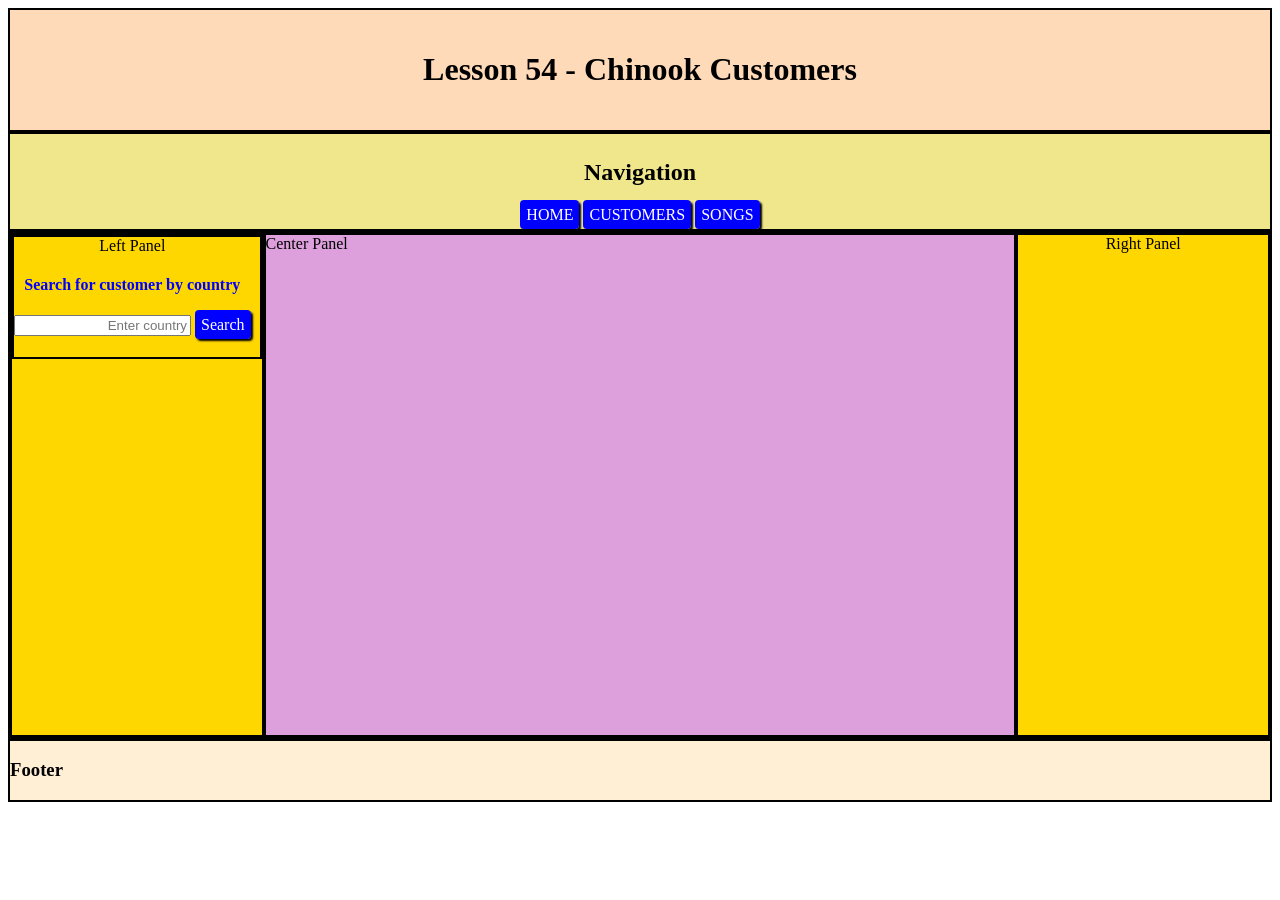
==== Lesson-54-Activity/Lesson54Activity/customers.html @ e089a2a6 "asdasdc" ====
<!DOCTYPE html>
<html>
  <head>
    <title>repl.it</title>
    <link href="style.css" rel="stylesheet" type="text/css" />

    <!-- import the script.js file -->
    <!-- We need to import JQUERY Library to make the api call-->
    
    <script src="https://ajax.googleapis.com/ajax/libs/jquery/3.6.0/jquery.min.js"></script>
    <script src="script.js"></script>

  </head>
  
  <!-- Call the int function when website loads -->
  <body onload="init()">
    <div>
      <!--  Header or Banner -->
      <div id="header">
        <h1> Lesson 54 - Chinook Customers </h1>
      </div>
      <!--  nav bar -->
      <nav id='nav'>
        <h2>Navigation</h2>
            <a href="index.html" class="button">HOME</a>   
            <a href="customers.html" class="button">CUSTOMERS</a>
            <a href="songs.html" class="button">SONGS</a>
      </nav>
      
      <div class="container">
        
        <div class='panel'>
          <div class="container filter">
            <div>
          
                   Left Panel
              <h4> Search for customer by country
              </h4>
              <input style="flex:2;text-align:right;" type="text" 
                id="country" placeholder="Enter country" >        
              <a class="button" onclick="filter()"> Search </a><br>
              <h4 id="count"></h4>
            </div>
          </div>
        </div>
        
        <div id='centerpanel2' class='container'>
          Center Panel
        </div>
        
        <div class='panel'>
          Right Panel
        </div>
        
      </div>

      <div id='foot'>
        <h3> Footer </h3>
      </div>

    </div>
    
  </body>
</html>
---- Lesson-54-Activity/Lesson54Activity/style.css ----
/*
div{
  padding: 20px;
  text-align: center;
  border: solid 2px black;
}
*/
#header{
  padding: 20px;
  text-align: center;
  border: solid 2px black;
  background-color:PeachPuff;
}
#nav{
  
  padding: 5px;
  text-align: center;
  border: solid 2px black;
  background-color:Khaki;
}

.container{
  display:flex;
  flex-wrap: wrap;
  text-align: center;
  border: solid 2px black;
}

.panel{
  flex:1;
  text-align: center;
  border: solid 2px black;
  min-height:500px;
  background-color:Gold;
}
#centerpanel, #centerpanel2, #centerpanel3{
  flex:3;
  text-align: center;
  border: solid 2px black;
  min-height:500px;
  background-color:Plum;
}
#foot{
  border: solid 2px black;
  background-color:PapayaWhip;
}

.card{
  /*flex:1;   THIS SQUISHES */
  /*flex-basis:150px   */
  width:450px;
  margin:5px;
  padding:5px;
  border:1px solid black;
  text-align:center;
  background-color:#dedfe7;
}
/* target all h4 elements*/
h4{
  color:#0000ff;
}
/*target all the paragraphs in the card class*/
.card p{
  font-size:17px;
  color: black;
  font-family:verdana;
  font-style:italic;
}
.card div{
  font-weight: bold;
  text-decoration: underline;
  font-size:15px;
  color: black;
  font-family:verdana;
  font-style:italic;
}
.card di2{
  font-size:17px;
  color: black;
  font-family:verdana;
  font-style:italic;
}
.card img{
  width:75px;
  height:75px;
}
.button{
  text-decoration:none;
  background-color:blue;
  color:white;
  border-radius:4px;
  padding:6px;
  box-shadow:2px 2px 2px black;
}
.button:hover{
  background-color:cornflowerblue;
}
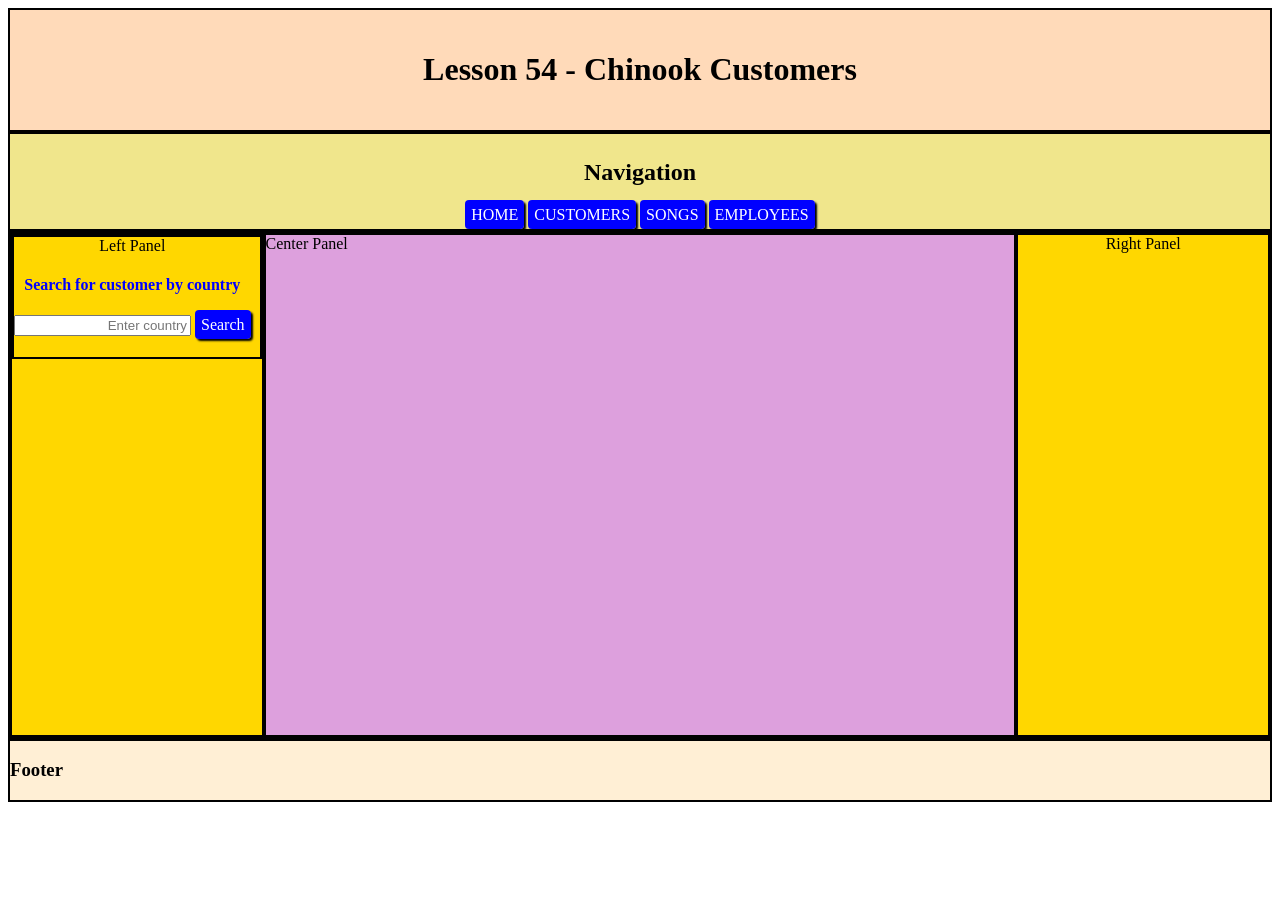
==== commit 53612310: "adawd" ====
--- a/Lesson-54-Activity/Lesson54Activity/customers.html
+++ b/Lesson-54-Activity/Lesson54Activity/customers.html
@@ -25,6 +25,7 @@
             <a href="index.html" class="button">HOME</a>   
             <a href="customers.html" class="button">CUSTOMERS</a>
             <a href="songs.html" class="button">SONGS</a>
+            <a href="employees.html" class="button">EMPLOYEES</a>
       </nav>
       
       <div class="container">
--- a/Lesson-54-Activity/Lesson54Activity/style.css
+++ b/Lesson-54-Activity/Lesson54Activity/style.css
@@ -33,7 +33,7 @@
   min-height:500px;
   background-color:Gold;
 }
-#centerpanel, #centerpanel2, #centerpanel3{
+#centerpanel, #centerpanel2, #centerpanel3, #centerpanel4{
   flex:3;
   text-align: center;
   border: solid 2px black;
